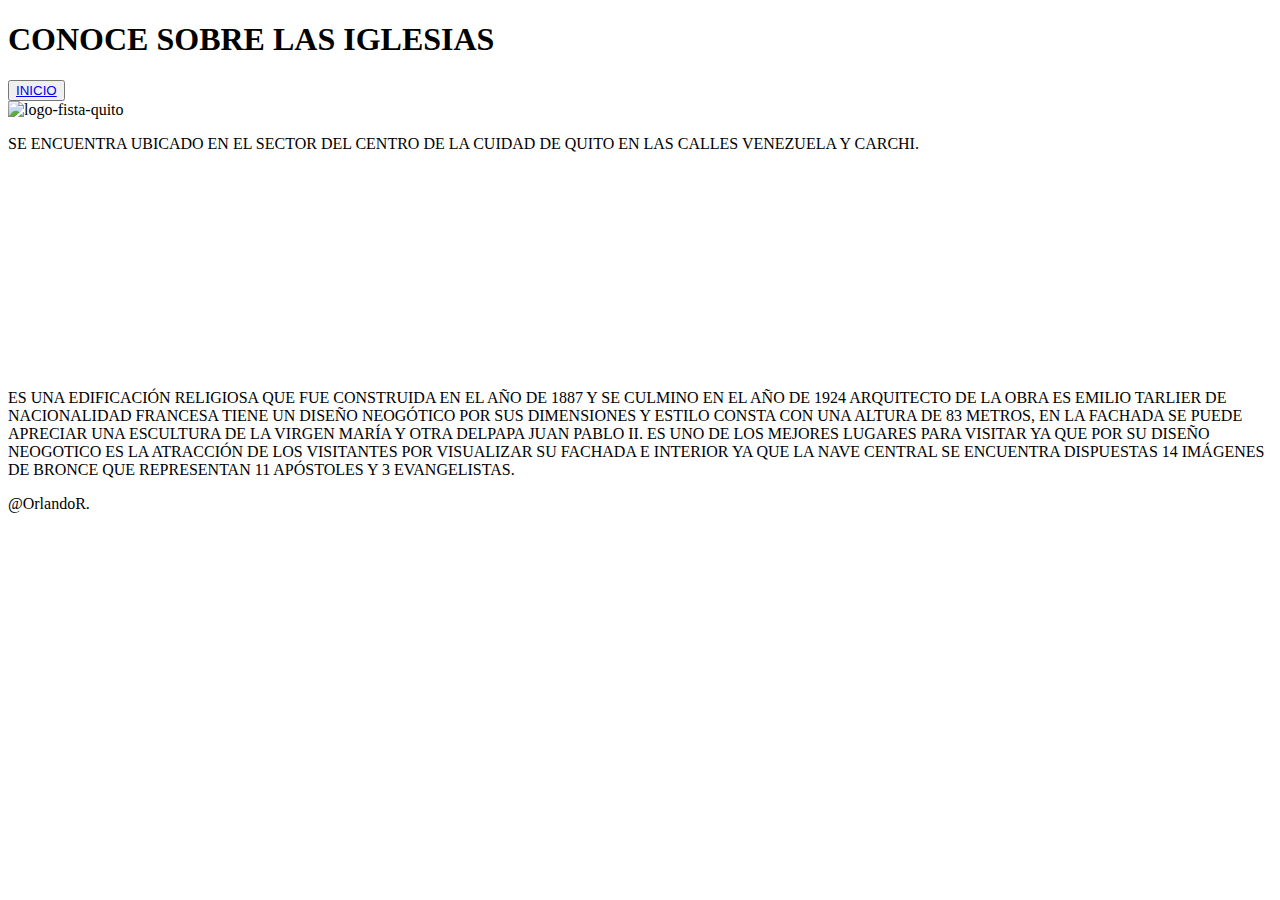
==== iglesias.html @ eb644882 "Primer commit" ====
<!DOCTYPE html>
<html lang="en">
  <head>
    <meta charset="UTF-8" />
    <meta name="viewport" content="width=device-width, initial-scale=1.0" />
    <title>Document</title>
  </head>
  <body>
    <head>
      <h1>CONOCE SOBRE LAS IGLESIAS</h1>
      <button><a href="index.html">INICIO</a></button>
    </head>
    <section>
      <img src="imagenes/basilica.jpg" alt="logo-fista-quito" width="40%" />
    </section>
    <section>
      <article>
        <p>
          SE ENCUENTRA UBICADO EN EL SECTOR DEL CENTRO DE LA CUIDAD DE QUITO EN
          LAS CALLES VENEZUELA Y CARCHI.
        </p>
        <iframe
          src="https://www.google.com/maps/embed?pb=!1m18!1m12!1m3!1d3989.790235056379!2d-78.5102267255227!3d-0.21498133539248634!2m3!1f0!2f0!3f0!3m2!1i1024!2i768!4f13.1!3m3!1m2!1s0x91d59a25c31db3b5%3A0x6c011283454d8bce!2sBas%C3%ADlica%20del%20Voto%20Nacional!5e0!3m2!1ses-419!2sec!4v1700165702741!5m2!1ses-419!2sec"
          width="300"
          height="200"
          style="border: 0"
          allowfullscreen=""
          loading="lazy"
          referrerpolicy="no-referrer-when-downgrade"
        ></iframe>
      </article>
      <article>
        <p>
          ES UNA EDIFICACIÓN RELIGIOSA QUE FUE CONSTRUIDA EN EL AÑO DE 1887 Y SE
          CULMINO EN EL AÑO DE 1924 ARQUITECTO DE LA OBRA ES EMILIO TARLIER DE
          NACIONALIDAD FRANCESA TIENE UN DISEÑO NEOGÓTICO POR SUS DIMENSIONES Y
          ESTILO CONSTA CON UNA ALTURA DE 83 METROS, EN LA FACHADA SE PUEDE
          APRECIAR UNA ESCULTURA DE LA VIRGEN MARÍA Y OTRA DELPAPA JUAN PABLO
          II. ES UNO DE LOS MEJORES LUGARES PARA VISITAR YA QUE POR SU DISEÑO
          NEOGOTICO ES LA ATRACCIÓN DE LOS VISITANTES POR VISUALIZAR SU FACHADA
          E INTERIOR YA QUE LA NAVE CENTRAL SE ENCUENTRA DISPUESTAS 14 IMÁGENES
          DE BRONCE QUE REPRESENTAN 11 APÓSTOLES Y 3 EVANGELISTAS.
        </p>
      </article>
    </section>

    <footer>@OrlandoR.</footer>
  </body>
</html>
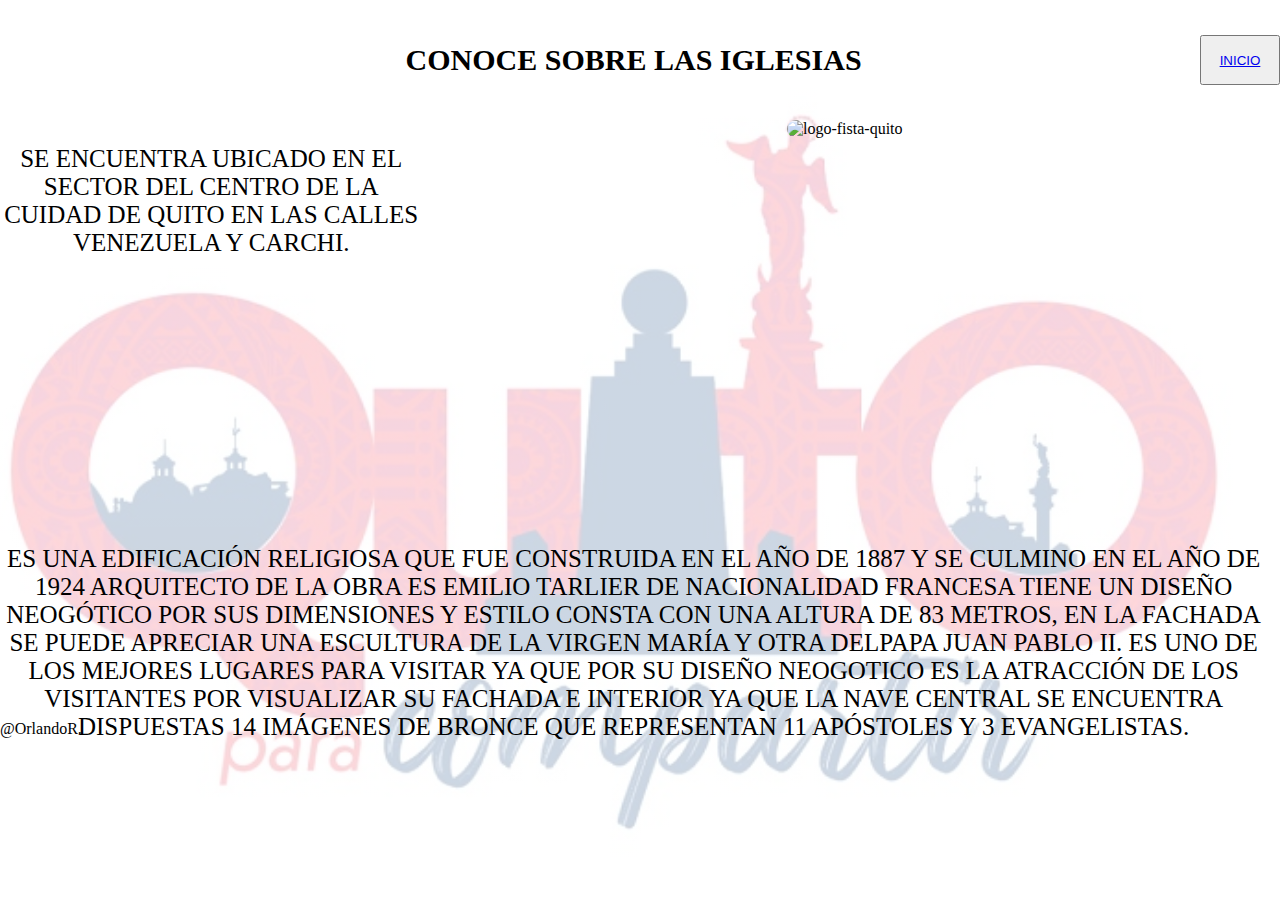
==== commit 3b59ec67: "hoja de estilos" ====
--- a/iglesias.html
+++ b/iglesias.html
@@ -4,13 +4,14 @@
     <meta charset="UTF-8" />
     <meta name="viewport" content="width=device-width, initial-scale=1.0" />
     <title>Document</title>
+    <link rel="stylesheet"type="text/css"href="Estilos.css">
   </head>
-  <body>
-    <head>
+  <body class="iglesia">
+    <header>
       <h1>CONOCE SOBRE LAS IGLESIAS</h1>
       <button><a href="index.html">INICIO</a></button>
-    </head>
-    <section>
+    </header>
+    <section class="section">
       <img src="imagenes/basilica.jpg" alt="logo-fista-quito" width="40%" />
     </section>
     <section>
@@ -29,6 +30,7 @@
           referrerpolicy="no-referrer-when-downgrade"
         ></iframe>
       </article>
+    </section>
       <article>
         <p>
           ES UNA EDIFICACIÓN RELIGIOSA QUE FUE CONSTRUIDA EN EL AÑO DE 1887 Y SE
@@ -42,7 +44,7 @@
           DE BRONCE QUE REPRESENTAN 11 APÓSTOLES Y 3 EVANGELISTAS.
         </p>
       </article>
-    </section>
+    
 
     <footer>@OrlandoR.</footer>
   </body>
--- a/Estilos.css
+++ b/Estilos.css
@@ -0,0 +1,469 @@
+.contenedor{
+    background: linear-gradient(rgba(255, 255, 255, 0.5), rgba(255, 255, 255, 0.5)), url("imagenes/1-LOGO-FIESTAS-DE-QUITO-1.jpg");
+    background-position: center center;
+    background-attachment: fixed;
+    background-size: cover;
+    background-repeat: no-repeat;
+    padding: 0%;
+    width: 99vw;
+    margin: 0;
+    display: grid;
+    grid-gap: 20px;
+    grid-template-columns: repeat(3, 1fr);
+    grid-template-rows: 125px  auto auto ;
+    grid-template-areas: "header header header"
+                        "section section section"
+                        "nav nav nav"
+                        "footer footer footer";
+    min-height: 100vh;
+}
+.contenedor .header {
+    grid-area: header;
+    display: flex;
+    align-items: center;
+    justify-content: center;
+    height: 100%;
+}
+.header {
+    display: flex;
+    align-items: center;
+    justify-content: center;
+    position: relative;
+    height: 40%;
+    padding: 20px;
+    margin: 0;
+}
+
+.header img {
+    width: 100%;
+    height: 50%;    
+    object-fit: cover;
+}
+.header nav ul {
+    list-style: none;
+    margin: 0;
+    padding: 0;
+    display: flex;
+    position: absolute;
+    align-items: center;
+    justify-content: center;
+    top: 30%;
+    left: 35%;
+    transform: translateY(-30%);
+}
+
+.header nav ul li {
+    margin-right: 5%;
+}
+
+.header nav ul li:last-child {
+    margin-right: 0;
+}
+
+.header nav ul li a {
+    text-decoration: none;
+    color: rgb(14, 13, 13);
+    padding: 10px 16px;
+    background-color: #bcc2bc;
+    border-radius: 5px;
+    display: block;
+    font-size: 18px;
+}
+.header,.section {
+    margin: 0;
+    padding: 0;
+}
+.section{
+    grid-area: section;
+    text-align: center;
+    align-items: center;
+    justify-content: center;
+    margin: 0;
+}
+.section video{
+    width: 40%;
+    height: 200%;
+}
+h1, h2{
+    font-size: 30px;
+    text-align: center;
+    align-items: center;
+    justify-content: center;
+}
+p{
+    font-size: 25px;
+    text-align: center;
+    align-items: center;
+    justify-content: center;
+}
+nav {
+    grid-area: nav;
+    display: flex;
+    justify-content: center;
+}
+
+nav ul {
+    list-style: none;
+    padding: 0;
+    display: flex;
+}
+
+nav li {
+    margin: 0 10px;
+    width: 100px;
+    height: 80px;
+    border-radius: 50%;
+    overflow: hidden;
+    position: relative;
+    padding: 70px;
+    
+}
+
+nav img {
+    width: 100%;
+    height: auto;
+    border-radius: 50%;
+    transition: transform 0.3s ease-in-out;
+}
+
+nav li:hover img {
+    transform: scale(1.2);
+}
+.visymis {
+    display: grid;
+    min-height: 100vh;
+    grid-template-columns: repeat(3, auto);
+    grid-template-rows: repeat(3, auto);
+    grid-template-areas: "header header header" 
+                        "section section section"
+                        "footer footer footer";
+}
+.visymis header {
+    grid-area: header;
+    display: grid;
+    justify-content: space-evenly;   
+}
+.visymis header button {
+    grid-column-start: 9;
+    grid-column-end: 9;
+        width: 100%;
+        height: 30%;
+}
+
+.visymis header h1{
+    grid-column-start: 5;
+    grid-column-end: 5;
+    font-size: 60px;
+}
+.visymis section{
+    grid-area: section;
+    display: grid;
+    justify-content: space-evenly;
+    grid-template-rows: auto auto auto;
+    max-height: 550px;
+}
+.aside img{
+    grid-area: section;
+    display: grid;
+    width: 100%;
+    height: 30%;
+    border-top-left-radius: 50%;
+    border-bottom-right-radius: 50%;
+
+}
+.visymis footer{
+    grid-area: footer;
+}
+
+.visymis1 header{
+    display: grid;
+    justify-content: flex-end;
+    align-items: center;
+
+}
+.visymis1 h1{
+    font-size: 50px;
+    text-align: center;
+    align-items: center;
+    justify-content: center;
+}
+.visymis1 button{
+    position: absolute;
+    right: 0;
+    top: 0;
+    height: 50px;
+    width: 80px; 
+}
+
+.visymis1 img{
+    height: 325px;
+    width: 1500px;
+}
+
+.iglesia {
+    background: linear-gradient(rgba(255, 255, 255, 0.8), rgba(255, 255, 255, 0.8)), url("imagenes/1-LOGO-FIESTAS-DE-QUITO-1.jpg");
+    background-position: center center;
+    background-attachment: fixed;
+    background-size: cover;
+    background-repeat: no-repeat;
+    padding: 0%;
+    width: 99vw;
+    margin: 0;
+    display: grid;
+    grid-template-columns: repeat(3, 1fr);
+    grid-template-rows: 120px 400px 200px 20px;
+    grid-template-areas: "header header header"
+                         "article section section"
+                         "p p p"
+                         "footer footer footer";
+}
+.iglesia header {
+    grid-area: header;
+    display: flex;
+    align-items: center;
+    justify-content: center;
+    height: 100%;
+}
+.iglesia header button{
+    position: absolute;
+    right: 0;
+    top: 0.1;
+    height: 50px;
+    width: 80px;
+    
+}
+.section img {
+    position: static;
+    height: 400px;
+    width: 800px;
+    border-radius: 50px;
+}
+.iglesia section article iframe {
+    position: static;
+    border-radius: 50px;
+}
+.iglesia article{
+    grid-area: p;
+}
+.iglesia footer {
+    grid-area: footer;
+}
+.teleferico{
+    background: linear-gradient(rgba(255, 255, 255, 0.8), rgba(255, 255, 255, 0.8)), url("imagenes/1-LOGO-FIESTAS-DE-QUITO-1.jpg");
+    background-position: center center;
+    background-attachment: fixed;
+    background-size: cover;
+    background-repeat: no-repeat;
+    padding: 0%;
+    width: 99vw;
+    margin: 0;
+    display: grid;
+    grid-template-columns: repeat(3,1fr);
+    grid-template-rows: 125px 400px 190px 20px;
+    grid-template-areas: "header header header"
+                        "article section section"
+                        "p p p"
+                        "footer footer footer";
+}
+.teleferico header{
+    grid-area: header;
+}
+.teleferico header button {
+    position: absolute;
+    right: 0;
+    top: 0.1;
+    height: 50px;
+    width: 80px;
+
+}
+.teleferico .imagen{
+    grid-area: section;
+}
+.imagen img{
+    position: static;
+    height: 400px;
+    width: 800px;
+}
+.teleferico .section {
+    grid-area: article;
+}
+.section iframe {
+    position: static;
+    border-radius: 50px;
+}
+.teleferico article {
+    grid-area: p;
+}
+.teleferico footer{
+    grid-area: footer;
+}
+.parque{
+    background: linear-gradient(rgba(255, 255, 255, 0.8), rgba(255, 255, 255, 0.8)), url("imagenes/1-LOGO-FIESTAS-DE-QUITO-1.jpg");
+    background-position: center center;
+    background-attachment: fixed;
+    background-size: cover;
+    background-repeat: no-repeat;
+    padding: 0%;
+    width: 99vw;
+    margin: 0;
+    display: grid;
+    grid-template-columns: repeat(3, 1fr);
+    grid-template-rows: 125px 400px 190px 20px;
+    grid-template-areas: "header header header"
+        "article section section"
+        "p p p"
+        "footer footer footer";
+}
+.parque header {
+    grid-area: header;
+}
+
+.parque header button {
+    position: absolute;
+    right: 0;
+    top: 0.1;
+    height: 50px;
+    width: 80px;
+
+}
+
+.parque .imagen1 {
+    grid-area: section;
+}
+
+.imagen1 img {
+    position: static;
+    height: 400px;
+    width: 800px;
+}
+
+.parque .section1 {
+    grid-area: article;
+}
+
+.section1 iframe {
+    position: static;
+    border-radius: 50px;
+}
+
+.parque article {
+    grid-area: p;
+}
+
+.parque footer {
+    grid-area: footer;
+}
+.MITAD{
+    background: linear-gradient(rgba(255, 255, 255, 0.8), rgba(255, 255, 255, 0.8)), url("imagenes/1-LOGO-FIESTAS-DE-QUITO-1.jpg");
+    background-position: center center;
+    background-attachment: fixed;
+    background-size: cover;
+    background-repeat: no-repeat;
+    padding: 0%;
+    width: 99vw;
+    margin: 0;
+    display: grid;
+    grid-template-columns: repeat(3, 1fr);
+    grid-template-rows: 125px 400px 190px 20px;
+    grid-template-areas: "header header header"
+        "article section section"
+        "p p p"
+        "footer footer footer";
+}
+.MITAD header {
+    grid-area: header;
+}
+
+.MITAD header button {
+    position: absolute;
+    right: 0;
+    top: 0.1;
+    height: 50px;
+    width: 80px;
+
+}
+
+.MITAD .imagen2 {
+    grid-area: section;
+}
+
+.imagen2 img {
+    position: static;
+    height: 400px;
+    width: 800px;
+    border-radius: 200px;
+}
+
+.MITAD .section2 {
+    grid-area: article;
+}
+
+.section2 iframe {
+    position: static;
+    border-radius: 50px;
+}
+
+.MITAD article {
+    grid-area: p;
+}
+
+.MITAD footer {
+    grid-area: footer;
+}
+.panecillo{
+    background: linear-gradient(rgba(255, 255, 255, 0.8), rgba(255, 255, 255, 0.8)), url("imagenes/1-LOGO-FIESTAS-DE-QUITO-1.jpg");
+    background-position: center center;
+    background-attachment: fixed;
+    background-size: cover;
+    background-repeat: no-repeat;
+    padding: 0%;
+    width: 99vw;
+    margin: 0;
+    display: grid;
+    grid-template-columns: repeat(3, 1fr);
+    grid-template-rows: 125px 400px 190px 20px;
+    grid-template-areas: "header header header"
+        "article section section"
+        "p p p"
+        "footer footer footer";
+}
+.panecillo header {
+    grid-area: header;
+}
+
+.panecillo header button {
+    position: absolute;
+    right: 0;
+    top: 0.1;
+    height: 50px;
+    width: 80px;
+
+}
+
+.panecillo .imagen3 {
+    grid-area: section;
+}
+
+.imagen3 img {
+    position: static;
+    height: 400px;
+    width: 800px;
+    border-radius: 200px;
+}
+
+.panecillo .section3 {
+    grid-area: article;
+}
+
+.section3 iframe {
+    position: static;
+    border-radius: 50px;
+}
+
+.panecillo article {
+    grid-area: p;
+}
+
+.panecillo footer {
+    grid-area: footer;
+}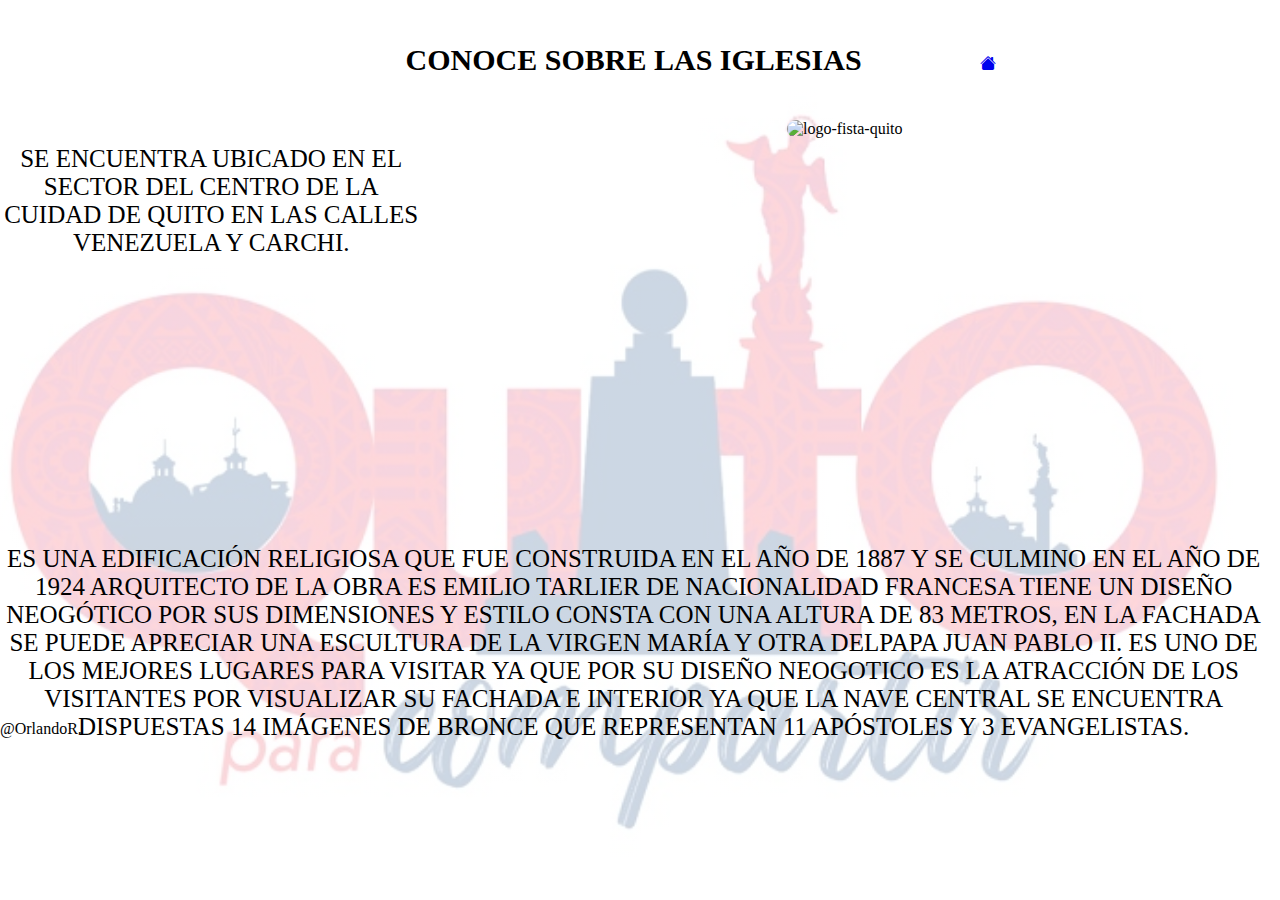
==== commit a940f1fb: "bootstrap" ====
--- a/iglesias.html
+++ b/iglesias.html
@@ -5,11 +5,17 @@
     <meta name="viewport" content="width=device-width, initial-scale=1.0" />
     <title>Document</title>
     <link rel="stylesheet"type="text/css"href="Estilos.css">
+    <link href="https://cdn.jsdelivr.net/npm/bootstrap@5.3.2/dist/css/bootstrap.min.css" 
+    rel="stylesheet" 
+    integrity="sha384-T3c6CoIi6uLrA9TneNEoa7RxnatzjcDSCmG1MXxSR1GAsXEV/Dwwykc2MPK8M2HN" 
+    crossorigin="anonymous">
+    <link rel="stylesheet" 
+    href="https://cdn.jsdelivr.net/npm/bootstrap-icons@1.11.3/font/bootstrap-icons.min.css">
   </head>
   <body class="iglesia">
     <header>
       <h1>CONOCE SOBRE LAS IGLESIAS</h1>
-      <button><a href="index.html">INICIO</a></button>
+       <a href="index.html"><i class="bi bi-house-fill"></i></a>  
     </header>
     <section class="section">
       <img src="imagenes/basilica.jpg" alt="logo-fista-quito" width="40%" />
--- a/Estilos.css
+++ b/Estilos.css
@@ -143,11 +143,11 @@
     display: grid;
     justify-content: space-evenly;   
 }
-.visymis header button {
+.visymis header a {
     grid-column-start: 9;
     grid-column-end: 9;
-        width: 100%;
-        height: 30%;
+    width: 100%;
+    height: 30%;
 }
 
 .visymis header h1{
@@ -187,7 +187,7 @@
     align-items: center;
     justify-content: center;
 }
-.visymis1 button{
+.visymis1 a{
     position: absolute;
     right: 0;
     top: 0;
@@ -224,31 +224,80 @@
     justify-content: center;
     height: 100%;
 }
-.iglesia header button{
+.iglesia header a{
+    position: absolute;
+    right: 0;
+    height: 10px;
+    width: 300px;
+    
+}
+
+.section img {
+    position: static;
+    height: 400px;
+    width: 800px;
+    border-radius: 50px;
+}
+.iglesia section article iframe {
+    position: static;
+    border-radius: 50px;
+}
+.iglesia article{
+    grid-area: p;
+}
+.iglesia footer {
+    grid-area: footer;
+}
+.teleferico{
+    background: linear-gradient(rgba(255, 255, 255, 0.8), rgba(255, 255, 255, 0.8)), url("imagenes/1-LOGO-FIESTAS-DE-QUITO-1.jpg");
+    background-position: center center;
+    background-attachment: fixed;
+    background-size: cover;
+    background-repeat: no-repeat;
+    padding: 0%;
+    width: 99vw;
+    margin: 0;
+    display: grid;
+    grid-template-columns: repeat(3,1fr);
+    grid-template-rows: 125px 400px 190px 20px;
+    grid-template-areas: "header header header"
+                        "article section section"
+                        "p p p"
+                        "footer footer footer";
+}
+.teleferico header{
+    grid-area: header;
+}
+.teleferico header a {
     position: absolute;
     right: 0;
     top: 0.1;
     height: 50px;
     width: 80px;
-    
-}
-.section img {
+
+}
+.teleferico .imagen{
+    grid-area: section;
+}
+.imagen img{
     position: static;
     height: 400px;
     width: 800px;
-    border-radius: 50px;
-}
-.iglesia section article iframe {
-    position: static;
-    border-radius: 50px;
-}
-.iglesia article{
+}
+.teleferico .section {
+    grid-area: article;
+}
+.section iframe {
+    position: static;
+    border-radius: 50px;
+}
+.teleferico article {
     grid-area: p;
 }
-.iglesia footer {
-    grid-area: footer;
-}
-.teleferico{
+.teleferico footer{
+    grid-area: footer;
+}
+.parque{
     background: linear-gradient(rgba(255, 255, 255, 0.8), rgba(255, 255, 255, 0.8)), url("imagenes/1-LOGO-FIESTAS-DE-QUITO-1.jpg");
     background-position: center center;
     background-attachment: fixed;
@@ -258,17 +307,18 @@
     width: 99vw;
     margin: 0;
     display: grid;
-    grid-template-columns: repeat(3,1fr);
+    grid-template-columns: repeat(3, 1fr);
     grid-template-rows: 125px 400px 190px 20px;
     grid-template-areas: "header header header"
-                        "article section section"
-                        "p p p"
-                        "footer footer footer";
-}
-.teleferico header{
-    grid-area: header;
-}
-.teleferico header button {
+        "article section section"
+        "p p p"
+        "footer footer footer";
+}
+.parque header {
+    grid-area: header;
+}
+
+.parque header a {
     position: absolute;
     right: 0;
     top: 0.1;
@@ -276,28 +326,34 @@
     width: 80px;
 
 }
-.teleferico .imagen{
-    grid-area: section;
-}
-.imagen img{
+
+.parque .imagen1 {
+    grid-area: section;
+}
+
+.imagen1 img {
     position: static;
     height: 400px;
     width: 800px;
 }
-.teleferico .section {
+
+.parque .section1 {
     grid-area: article;
 }
-.section iframe {
-    position: static;
-    border-radius: 50px;
-}
-.teleferico article {
+
+.section1 iframe {
+    position: static;
+    border-radius: 50px;
+}
+
+.parque article {
     grid-area: p;
 }
-.teleferico footer{
-    grid-area: footer;
-}
-.parque{
+
+.parque footer {
+    grid-area: footer;
+}
+.MITAD{
     background: linear-gradient(rgba(255, 255, 255, 0.8), rgba(255, 255, 255, 0.8)), url("imagenes/1-LOGO-FIESTAS-DE-QUITO-1.jpg");
     background-position: center center;
     background-attachment: fixed;
@@ -314,11 +370,11 @@
         "p p p"
         "footer footer footer";
 }
-.parque header {
-    grid-area: header;
-}
-
-.parque header button {
+.MITAD header {
+    grid-area: header;
+}
+
+.MITAD header a {
     position: absolute;
     right: 0;
     top: 0.1;
@@ -327,33 +383,34 @@
 
 }
 
-.parque .imagen1 {
-    grid-area: section;
-}
-
-.imagen1 img {
+.MITAD .imagen2 {
+    grid-area: section;
+}
+
+.imagen2 img {
     position: static;
     height: 400px;
     width: 800px;
-}
-
-.parque .section1 {
+    border-radius: 200px;
+}
+
+.MITAD .section2 {
     grid-area: article;
 }
 
-.section1 iframe {
-    position: static;
-    border-radius: 50px;
-}
-
-.parque article {
+.section2 iframe {
+    position: static;
+    border-radius: 50px;
+}
+
+.MITAD article {
     grid-area: p;
 }
 
-.parque footer {
-    grid-area: footer;
-}
-.MITAD{
+.MITAD footer {
+    grid-area: footer;
+}
+.panecillo{
     background: linear-gradient(rgba(255, 255, 255, 0.8), rgba(255, 255, 255, 0.8)), url("imagenes/1-LOGO-FIESTAS-DE-QUITO-1.jpg");
     background-position: center center;
     background-attachment: fixed;
@@ -370,11 +427,11 @@
         "p p p"
         "footer footer footer";
 }
-.MITAD header {
-    grid-area: header;
-}
-
-.MITAD header button {
+.panecillo header {
+    grid-area: header;
+}
+
+.panecillo header a {
     position: absolute;
     right: 0;
     top: 0.1;
@@ -383,74 +440,17 @@
 
 }
 
-.MITAD .imagen2 {
-    grid-area: section;
-}
-
-.imagen2 img {
+.panecillo .imagen3 {
+    grid-area: section;
+}
+
+.imagen3 img {
     position: static;
     height: 400px;
     width: 800px;
     border-radius: 200px;
 }
 
-.MITAD .section2 {
-    grid-area: article;
-}
-
-.section2 iframe {
-    position: static;
-    border-radius: 50px;
-}
-
-.MITAD article {
-    grid-area: p;
-}
-
-.MITAD footer {
-    grid-area: footer;
-}
-.panecillo{
-    background: linear-gradient(rgba(255, 255, 255, 0.8), rgba(255, 255, 255, 0.8)), url("imagenes/1-LOGO-FIESTAS-DE-QUITO-1.jpg");
-    background-position: center center;
-    background-attachment: fixed;
-    background-size: cover;
-    background-repeat: no-repeat;
-    padding: 0%;
-    width: 99vw;
-    margin: 0;
-    display: grid;
-    grid-template-columns: repeat(3, 1fr);
-    grid-template-rows: 125px 400px 190px 20px;
-    grid-template-areas: "header header header"
-        "article section section"
-        "p p p"
-        "footer footer footer";
-}
-.panecillo header {
-    grid-area: header;
-}
-
-.panecillo header button {
-    position: absolute;
-    right: 0;
-    top: 0.1;
-    height: 50px;
-    width: 80px;
-
-}
-
-.panecillo .imagen3 {
-    grid-area: section;
-}
-
-.imagen3 img {
-    position: static;
-    height: 400px;
-    width: 800px;
-    border-radius: 200px;
-}
-
 .panecillo .section3 {
     grid-area: article;
 }
